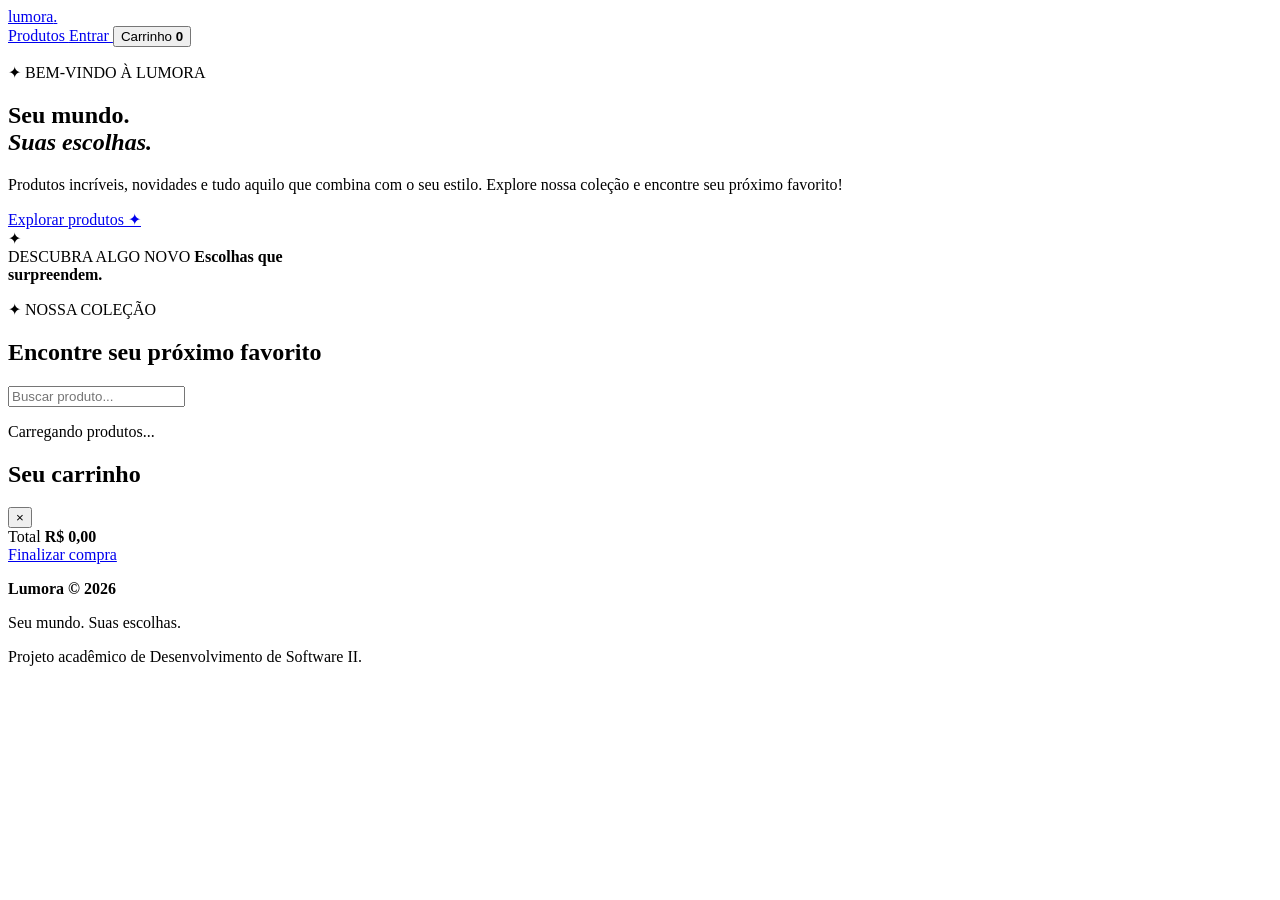
==== src/main/resources/static/index.html @ c9de6a85 "Implementa pagina inicial da loja Lumora" ====
<!DOCTYPE html>
<html lang="pt-br">

<head>
    <meta charset="UTF-8">

    <meta name="viewport"
          content="width=device-width, initial-scale=1.0">

    <meta name="theme-color" content="#6250f5">

    <meta name="description"
          content="Lumora: descubra produtos incríveis, novidades e escolhas que combinam com você.">

    <title>Lumora | Sua Loja Online</title>

    <!-- Fontes -->
    <link rel="preconnect"
          href="https://fonts.googleapis.com">

    <link rel="preconnect"
          href="https://fonts.gstatic.com"
          crossorigin>

    <link
        href="https://fonts.googleapis.com/css2?family=DM+Sans:wght@400;500;600;700;800&family=Manrope:wght@400;500;600;700;800&display=swap"
        rel="stylesheet">

    <!-- Estilos -->
    <link rel="stylesheet" href="/css/style.css">

</head>

<body>

    <!-- ======================================
         CABEÇALHO
         ====================================== -->

    <header class="topo">

        <a class="marca" href="/" aria-label="Lumora - Página inicial">
            lumora<span>.</span>
        </a>

        <nav aria-label="Menu principal">

            <a href="/#produtos">
                Produtos
            </a>

            <a href="/login.html">
                Entrar
            </a>

            <button
                type="button"
                id="abrirCarrinho"
                class="btn btn-claro">

                Carrinho

                <b id="contador">0</b>

            </button>

        </nav>

    </header>


    <!-- ======================================
         BANNER PRINCIPAL
         ====================================== -->

    <section class="hero">

        <div class="hero-conteudo">

            <p class="sobretitulo">
                ✦ BEM-VINDO À LUMORA
            </p>

            <h1>
                Seu mundo.<br>
                <em>Suas escolhas.</em>
            </h1>

            <p>
                Produtos incríveis, novidades e tudo
                aquilo que combina com o seu estilo.
                Explore nossa coleção e encontre
                seu próximo favorito!
            </p>

            <a class="btn" href="#produtos">
                Explorar produtos ✦
            </a>

        </div>


        <!-- Card de destaque -->

        <div class="hero-card">

            <div class="circulo">
                ✦
            </div>

            <span>
                DESCUBRA ALGO NOVO
            </span>

            <strong>
                Escolhas que<br>
                surpreendem.
            </strong>


        </div>

    </section>


    <!-- ======================================
         CATÁLOGO DE PRODUTOS
         ====================================== -->

    <main class="container" id="produtos">

        <div class="secao-titulo">

            <div>

                <p class="sobretitulo">
                    ✦ NOSSA COLEÇÃO
                </p>

                <h2>
                    Encontre seu próximo favorito
                </h2>

            </div>


            <!-- Pesquisa de produtos -->

            <input
                id="pesquisa"
                type="search"
                placeholder="Buscar produto..."
                aria-label="Buscar produto"
                autocomplete="off">

        </div>


        <!-- Produtos carregados pela API -->

        <div id="listaProdutos" class="produtos">

            <p>
                Carregando produtos...
            </p>

        </div>

    </main>


    <!-- ======================================
         CARRINHO DE COMPRAS
         ====================================== -->

    <aside
        id="carrinho"
        class="carrinho escondido"
        aria-label="Carrinho de compras">

        <div class="carrinho-topo">

            <h2>
                Seu carrinho
            </h2>

            <button
                type="button"
                id="fecharCarrinho"
                class="fechar"
                aria-label="Fechar carrinho">

                &times;

            </button>

        </div>


        <!-- Itens adicionados -->

        <div id="itensCarrinho"></div>


        <!-- Total da compra -->

        <div class="total">

            <span>
                Total
            </span>

            <strong id="total">
                R$ 0,00
            </strong>

        </div>


        <!-- Finalização -->

        <a
            class="btn btn-full"
            href="/checkout.html">

            Finalizar compra

        </a>

    </aside>


    <!-- ======================================
         RODAPÉ
         ====================================== -->

    <footer>

        <p>
            <strong>Lumora © 2026</strong>
        </p>

        <p>
            Seu mundo. Suas escolhas.
        </p>

        <p>
            Projeto acadêmico de
            Desenvolvimento de Software II.
        </p>

    </footer>


    <!-- ======================================
         JAVASCRIPT
         ====================================== -->

    <!-- Produtos, pesquisa e carrinho -->
    <script src="/js/app.js"></script>

    <!-- Navegação conforme usuário logado -->
    <script src="/js/nav.js"></script>

</body>

</html>
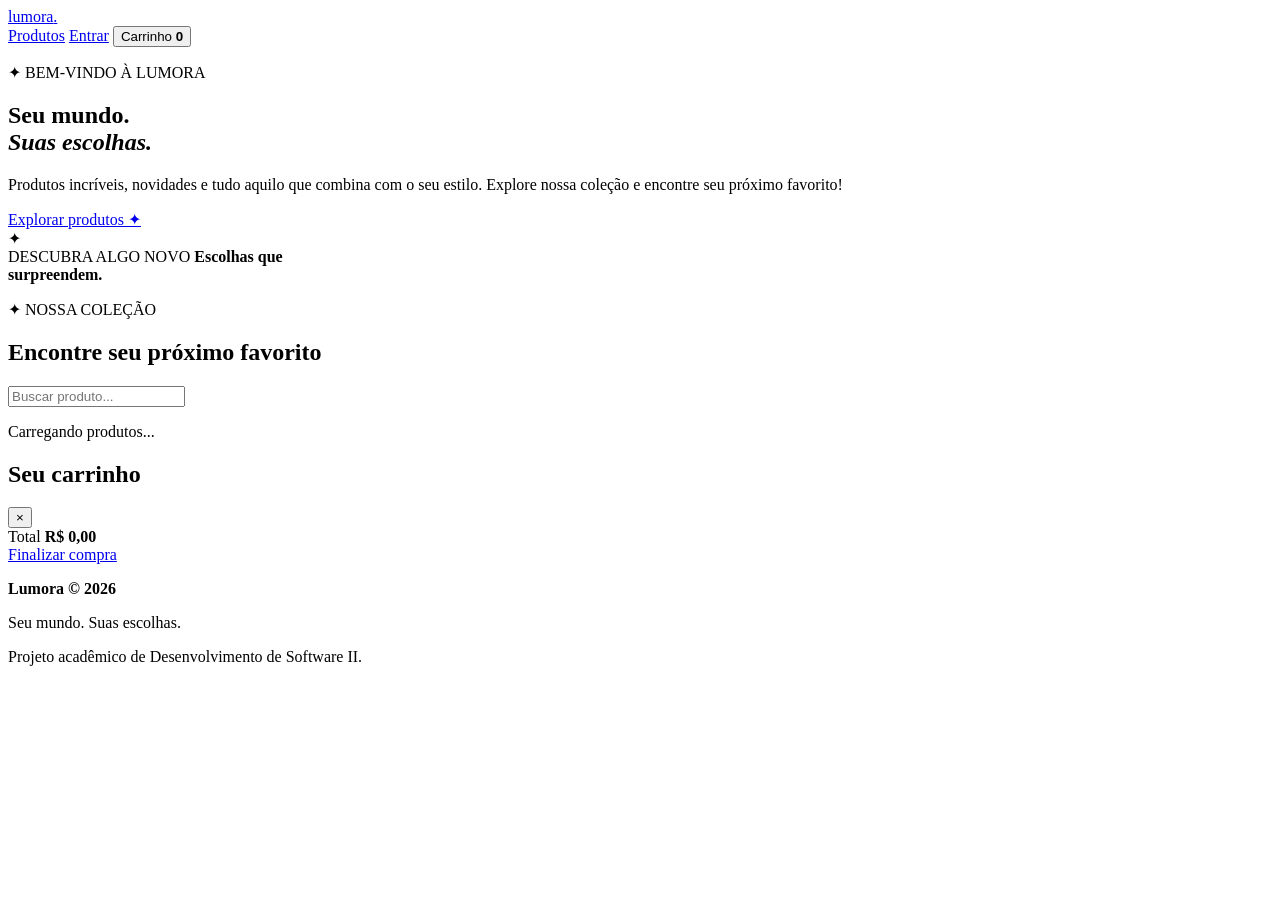
==== commit 7da8aeae: "Implementa avaliacoes de produtos na interface da Lumora" ====
--- a/src/main/resources/static/index.html
+++ b/src/main/resources/static/index.html
@@ -1,268 +1,104 @@
-
 <!DOCTYPE html>
 <html lang="pt-br">
-
 <head>
     <meta charset="UTF-8">
-
-    <meta name="viewport"
-          content="width=device-width, initial-scale=1.0">
-
+    <meta name="viewport" content="width=device-width, initial-scale=1.0">
     <meta name="theme-color" content="#6250f5">
-
-    <meta name="description"
-          content="Lumora: descubra produtos incríveis, novidades e escolhas que combinam com você.">
-
+    <meta name="description" content="Lumora: descubra produtos incríveis, novidades e escolhas que combinam com você.">
     <title>Lumora | Sua Loja Online</title>
-
-    <!-- Fontes -->
-    <link rel="preconnect"
-          href="https://fonts.googleapis.com">
-
-    <link rel="preconnect"
-          href="https://fonts.gstatic.com"
-          crossorigin>
-
-    <link
-        href="https://fonts.googleapis.com/css2?family=DM+Sans:wght@400;500;600;700;800&family=Manrope:wght@400;500;600;700;800&display=swap"
-        rel="stylesheet">
-
-    <!-- Estilos -->
+    <link rel="preconnect" href="https://fonts.googleapis.com">
+    <link rel="preconnect" href="https://fonts.gstatic.com" crossorigin>
+    <link href="https://fonts.googleapis.com/css2?family=DM+Sans:wght@400;500;600;700;800&family=Manrope:wght@400;500;600;700;800&display=swap" rel="stylesheet">
     <link rel="stylesheet" href="/css/style.css">
-
 </head>
-
 <body>
-
-    <!-- ======================================
-         CABEÇALHO
-         ====================================== -->
-
+    <!-- CABEÇALHO -->
     <header class="topo">
-
-        <a class="marca" href="/" aria-label="Lumora - Página inicial">
-            lumora<span>.</span>
-        </a>
-
+        <a class="marca" href="/" aria-label="Lumora - Página inicial">lumora<span>.</span></a>
         <nav aria-label="Menu principal">
-
-            <a href="/#produtos">
-                Produtos
-            </a>
-
-            <a href="/login.html">
-                Entrar
-            </a>
-
-            <button
-                type="button"
-                id="abrirCarrinho"
-                class="btn btn-claro">
-
-                Carrinho
-
-                <b id="contador">0</b>
-
-            </button>
-
+            <a href="/#produtos">Produtos</a>
+            <a href="/login.html">Entrar</a>
+            <button type="button" id="abrirCarrinho" class="btn btn-claro">Carrinho <b id="contador">0</b></button>
         </nav>
-
     </header>
 
-
-    <!-- ======================================
-         BANNER PRINCIPAL
-         ====================================== -->
-
+    <!-- BANNER PRINCIPAL -->
     <section class="hero">
-
         <div class="hero-conteudo">
-
-            <p class="sobretitulo">
-                ✦ BEM-VINDO À LUMORA
-            </p>
-
-            <h1>
-                Seu mundo.<br>
-                <em>Suas escolhas.</em>
-            </h1>
-
-            <p>
-                Produtos incríveis, novidades e tudo
-                aquilo que combina com o seu estilo.
-                Explore nossa coleção e encontre
-                seu próximo favorito!
-            </p>
-
-            <a class="btn" href="#produtos">
-                Explorar produtos ✦
-            </a>
-
+            <p class="sobretitulo">✦ BEM-VINDO À LUMORA</p>
+            <h1>Seu mundo.<br><em>Suas escolhas.</em></h1>
+            <p>Produtos incríveis, novidades e tudo aquilo que combina com o seu estilo. Explore nossa coleção e encontre seu próximo favorito!</p>
+            <a class="btn" href="#produtos">Explorar produtos ✦</a>
         </div>
-
-
-        <!-- Card de destaque -->
-
         <div class="hero-card">
-
-            <div class="circulo">
-                ✦
-            </div>
-
-            <span>
-                DESCUBRA ALGO NOVO
-            </span>
-
-            <strong>
-                Escolhas que<br>
-                surpreendem.
-            </strong>
-
-
+            <div class="circulo">✦</div>
+            <span>DESCUBRA ALGO NOVO</span>
+            <strong>Escolhas que<br>surpreendem.</strong>
         </div>
-
     </section>
 
-
-    <!-- ======================================
-         CATÁLOGO DE PRODUTOS
-         ====================================== -->
-
+    <!-- CATÁLOGO DE PRODUTOS -->
     <main class="container" id="produtos">
-
         <div class="secao-titulo">
-
             <div>
-
-                <p class="sobretitulo">
-                    ✦ NOSSA COLEÇÃO
-                </p>
-
-                <h2>
-                    Encontre seu próximo favorito
-                </h2>
-
+                <p class="sobretitulo">✦ NOSSA COLEÇÃO</p>
+                <h2>Encontre seu próximo favorito</h2>
             </div>
-
-
-            <!-- Pesquisa de produtos -->
-
-            <input
-                id="pesquisa"
-                type="search"
-                placeholder="Buscar produto..."
-                aria-label="Buscar produto"
-                autocomplete="off">
-
+            <input id="pesquisa" type="search" placeholder="Buscar produto..." aria-label="Buscar produto" autocomplete="off">
         </div>
-
-
-        <!-- Produtos carregados pela API -->
-
-        <div id="listaProdutos" class="produtos">
-
-            <p>
-                Carregando produtos...
-            </p>
-
-        </div>
-
+        <div id="listaProdutos" class="produtos"><p>Carregando produtos...</p></div>
     </main>
 
-
-    <!-- ======================================
-         CARRINHO DE COMPRAS
-         ====================================== -->
-
-    <aside
-        id="carrinho"
-        class="carrinho escondido"
-        aria-label="Carrinho de compras">
-
+    <!-- CARRINHO DE COMPRAS -->
+    <aside id="carrinho" class="carrinho escondido" aria-label="Carrinho de compras">
         <div class="carrinho-topo">
-
-            <h2>
-                Seu carrinho
-            </h2>
-
-            <button
-                type="button"
-                id="fecharCarrinho"
-                class="fechar"
-                aria-label="Fechar carrinho">
-
-                &times;
-
-            </button>
-
+            <h2>Seu carrinho</h2>
+            <button type="button" id="fecharCarrinho" class="fechar" aria-label="Fechar carrinho">&times;</button>
         </div>
-
-
-        <!-- Itens adicionados -->
-
         <div id="itensCarrinho"></div>
-
-
-        <!-- Total da compra -->
-
         <div class="total">
-
-            <span>
-                Total
-            </span>
-
-            <strong id="total">
-                R$ 0,00
-            </strong>
-
+            <span>Total</span>
+            <strong id="total">R$ 0,00</strong>
         </div>
-
-
-        <!-- Finalização -->
-
-        <a
-            class="btn btn-full"
-            href="/checkout.html">
-
-            Finalizar compra
-
-        </a>
-
+        <a class="btn btn-full" href="/checkout.html">Finalizar compra</a>
     </aside>
 
+    <!-- AVALIAÇÕES DOS PRODUTOS -->
+    <div id="modalAvaliacoes" class="modal-avaliacoes" role="dialog" aria-modal="true" aria-labelledby="tituloAvaliacoes" hidden>
+        <div class="modal-avaliacoes-conteudo">
+            <div class="modal-avaliacoes-topo">
+                <h2 id="tituloAvaliacoes">Avaliações do produto</h2>
+                <button type="button" id="fecharAvaliacoes" class="fechar" aria-label="Fechar avaliações">&times;</button>
+            </div>
+            <div id="listaAvaliacoes" class="lista-avaliacoes" aria-live="polite"></div>
+            <form id="formAvaliacao" class="form-avaliacao">
+                <h3>Deixe sua avaliação</h3>
+                <p>É necessário estar conectado à sua conta para avaliar.</p>
+                <label for="notaAvaliacao">Sua nota</label>
+                <select id="notaAvaliacao" required>
+                    <option value="">Selecione uma nota</option>
+                    <option value="1">★ 1 estrela</option>
+                    <option value="2">★★ 2 estrelas</option>
+                    <option value="3">★★★ 3 estrelas</option>
+                    <option value="4">★★★★ 4 estrelas</option>
+                    <option value="5">★★★★★ 5 estrelas</option>
+                </select>
+                <label for="comentarioAvaliacao">Seu comentário</label>
+                <textarea id="comentarioAvaliacao" rows="3" placeholder="Conte o que achou do produto..."></textarea>
+                <button class="btn" type="submit" id="enviarAvaliacao">Enviar avaliação</button>
+                <p id="mensagemAvaliacao" class="mensagem-avaliacao" aria-live="polite"></p>
+            </form>
+        </div>
+    </div>
 
-    <!-- ======================================
-         RODAPÉ
-         ====================================== -->
-
+    <!-- RODAPÉ -->
     <footer>
-
-        <p>
-            <strong>Lumora © 2026</strong>
-        </p>
-
-        <p>
-            Seu mundo. Suas escolhas.
-        </p>
-
-        <p>
-            Projeto acadêmico de
-            Desenvolvimento de Software II.
-        </p>
-
+        <p><strong>Lumora © 2026</strong></p>
+        <p>Seu mundo. Suas escolhas.</p>
+        <p>Projeto acadêmico de Desenvolvimento de Software II.</p>
     </footer>
 
-
-    <!-- ======================================
-         JAVASCRIPT
-         ====================================== -->
-
-    <!-- Produtos, pesquisa e carrinho -->
     <script src="/js/app.js"></script>
-
-    <!-- Navegação conforme usuário logado -->
     <script src="/js/nav.js"></script>
-
 </body>
-
 </html>
